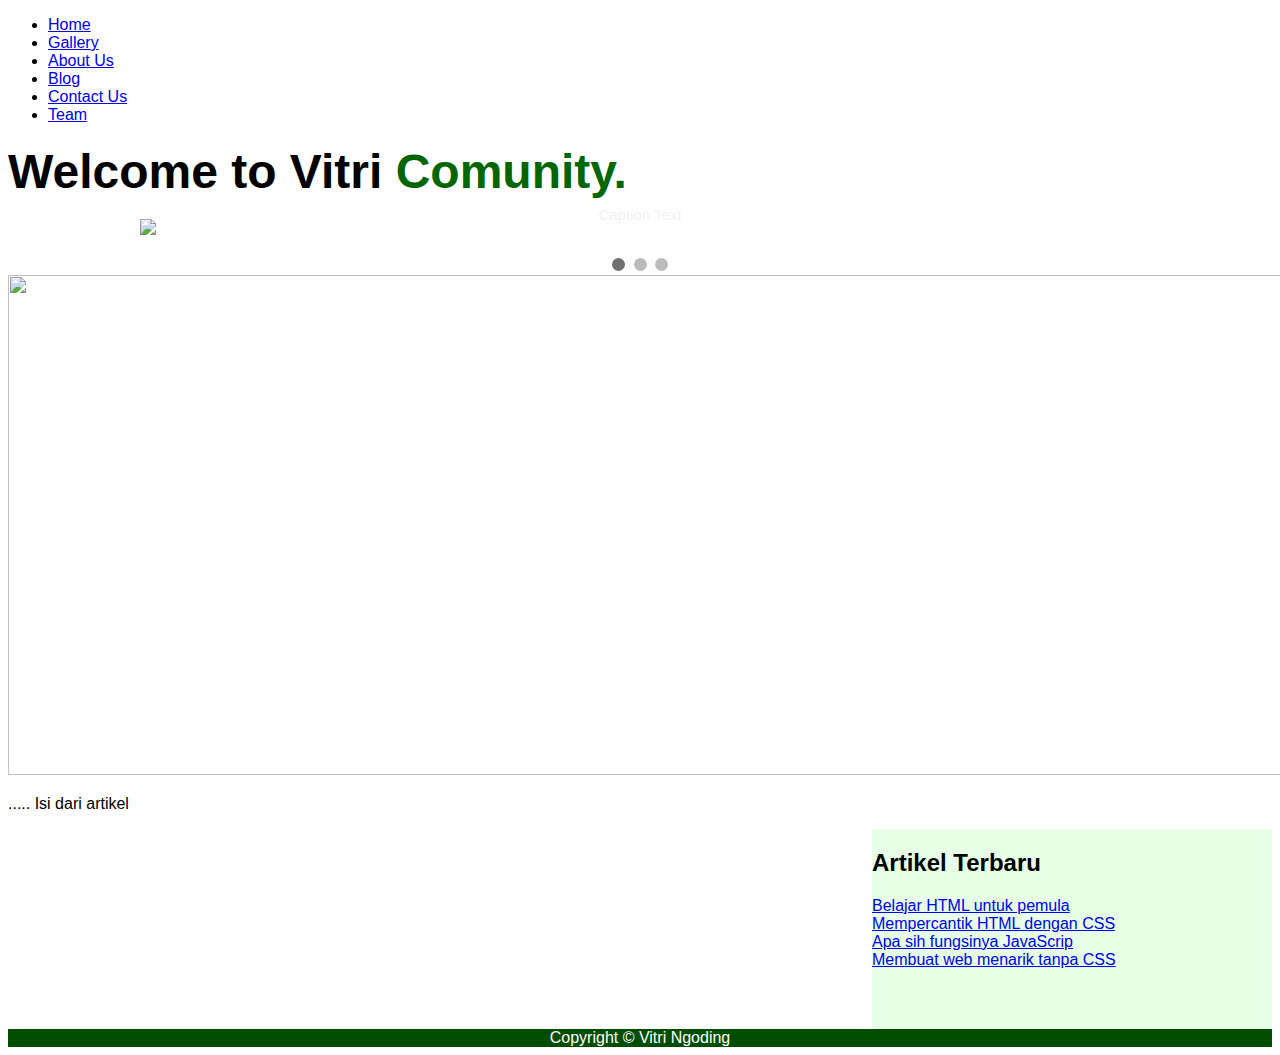
==== index.html @ ab30d65a "Add files via upload" ====
<!DOCTYPE html>
<html>
    <head>
        <link rel="icon" type="image/png" href="http://www.smakcorjesu.org/uploads/8/3/1/9/83192854/serviam-logo.png?267">
        <title>VITRI NGODING</title>
        <meta name="viewport" content="width=device-width, initial-scale=1">
        <link href="VitriComunity/css/style1.css" rel="stylesheet">
        <link href="VitriComunity/css/slide.css" rel="stylesheet">
            <style>
                * {box-sizing:border-box}
                body {
                    font-family: Verdana,sans-serif;
                }
                .mySlides {
                    display:none
                }
                
                /* Slideshow container */
                .slideshow-container {
                    max-width: 1000px;
                    position: relative;
                    margin: auto;
                }
                
                /* Caption text */
                .text {
                    color: #f2f2f2;
                    font-size: 15px;
                    padding: 8px 12px;
                    position: absolute;
                    bottom: 8px;
                    width: 100%;
                    text-align: center;
                }
                
                /* Number text (1/3 etc) */
                .numbertext {
                    color: #f2f2f2;
                    font-size: 12px;
                    padding: 8px 12px;
                    position: absolute;
                    top: 0;
                }
                
                /* The dots/bullets/indicators */
                .dot {
                    height: 13px;
                    width: 13px;
                    margin: 0 2px;
                    background-color: #bbb;
                    border-radius: 50%;
                    display: inline-block;
                    transition: background-color 0.6s ease;
                }
                .active {
                    background-color: #717171;
                }
                
                /* Fading animation */
                .fade {
                    -webkit-animation-name: fade;
                    -webkit-animation-duration: 1.5s;
                    animation-name: fade;
                    animation-duration: 1.5s;
                }
                
                @-webkit-keyframes fade {
                    from {opacity: .4} 
                    to {opacity: 1}
                }
                
                @keyframes fade {
                    from {opacity: .4} 
                    to {opacity: 1}
                }
                
                /* On smaller screens, decrease text size */
                @media only screen and (max-width: 300px) {
                    .text {font-size: 11px}
                }
            </style>
    </head>
    <body>
    <!-- NAVBAR -->
        <nav>
            <ul>
                <li><a href="index.html">Home</a></li>
                <li><a href="gallery.html">Gallery</a></li>
                <li><a href="about.html">About Us</a></li>
                <li><a href="blog.html">Blog</a></li>
                <li><a href="contact.html">Contact Us</a></li>
                <li><a href="team.html">Team</a></li>
            </ul>
        </nav>

            <h2 class="lobster"><font size="10"><b>Welcome to Vitri <font color="#006600">Comunity.</font></b></font></h2>

                        <!-- DIV SLIDE -->
                <div class="slideshow-container">

                    <div class="mySlides fade">
                        <img src="https://s3-assets.eastidahonews.com/wp-content/uploads/2018/03/25101925/Code-860x573.jpg" style="width:90%">
                        <div class="text">Caption Text</div>
                    </div>

                    <div class="mySlides fade">
                        <img src="https://raw.githubusercontent.com/andypujihandoko/VitriComunity/master/img/Coding-Blog.png" style="width:100%">
                        <div class="text">Caption Two</div>
                    </div>

                    <div class="mySlides fade">
                        <img src="https://courses.telegraph.co.uk/images/26/625x351/coding625x351.jpg" style="width:100%">
                        <div class="text">Caption Three</div>
                    </div>

                </div>
                <br>

                    <div style="text-align:center">
                        <span class="dot"></span> 
                        <span class="dot"></span> 
                        <span class="dot"></span> 
                    </div>

                        <script>
                            var slideIndex = 0;
                            showSlides();
                            function showSlides() {
                            var i;
                            var slides = document.getElementsByClassName("mySlides");
                            var dots = document.getElementsByClassName("dot");
                            for (i = 0; i < slides.length; i++) {
                            slides[i].style.display = "none";  
                            }
    
                            slideIndex++;
                            if (slideIndex> slides.length) {slideIndex = 1}    
                            for (i = 0; i < dots.length; i++) {
                            dots[i].className = dots[i].className.replace(" active", "");
                            }
                            slides[slideIndex-1].style.display = "block";  
                            dots[slideIndex-1].className += " active";
                            setTimeout(showSlides, 5000); // Change image every 2 seconds
                            }
                    </script>
        <div>
            <img src="http://codeblot.com/wp-content/uploads/2017/01/Programming-Quotes-14.jpg" width="1300" height="500">
        </div>
        <div>
            
        </div>
        <div>
            <div id="content">
                <div id="article_1">
                <p>..... Isi dari artikel</p>
                </div>
            </div>
            <div id="sidebar" style="background-color:#e6ffe6;height:200px;width:400px;float:right;">
                <h2>Artikel Terbaru</h2>
                        
                            <a href="#">Belajar HTML untuk pemula</a><br>
                            <a href="#">Mempercantik HTML dengan CSS</a><br>
                            <a href="#">Apa sih fungsinya JavaScrip</a><br>
                            <a href="#">Membuat web menarik tanpa CSS</a><br>
            </div>
        </div>   
        
                    <!-- FOOTER -->
        <div id="footer" style="background-color:#004d00;clear:both;text-align:center;">
            <font color="white">Copyright &#169; Vitri Ngoding</white></div>
    
 
    </body>
</html>
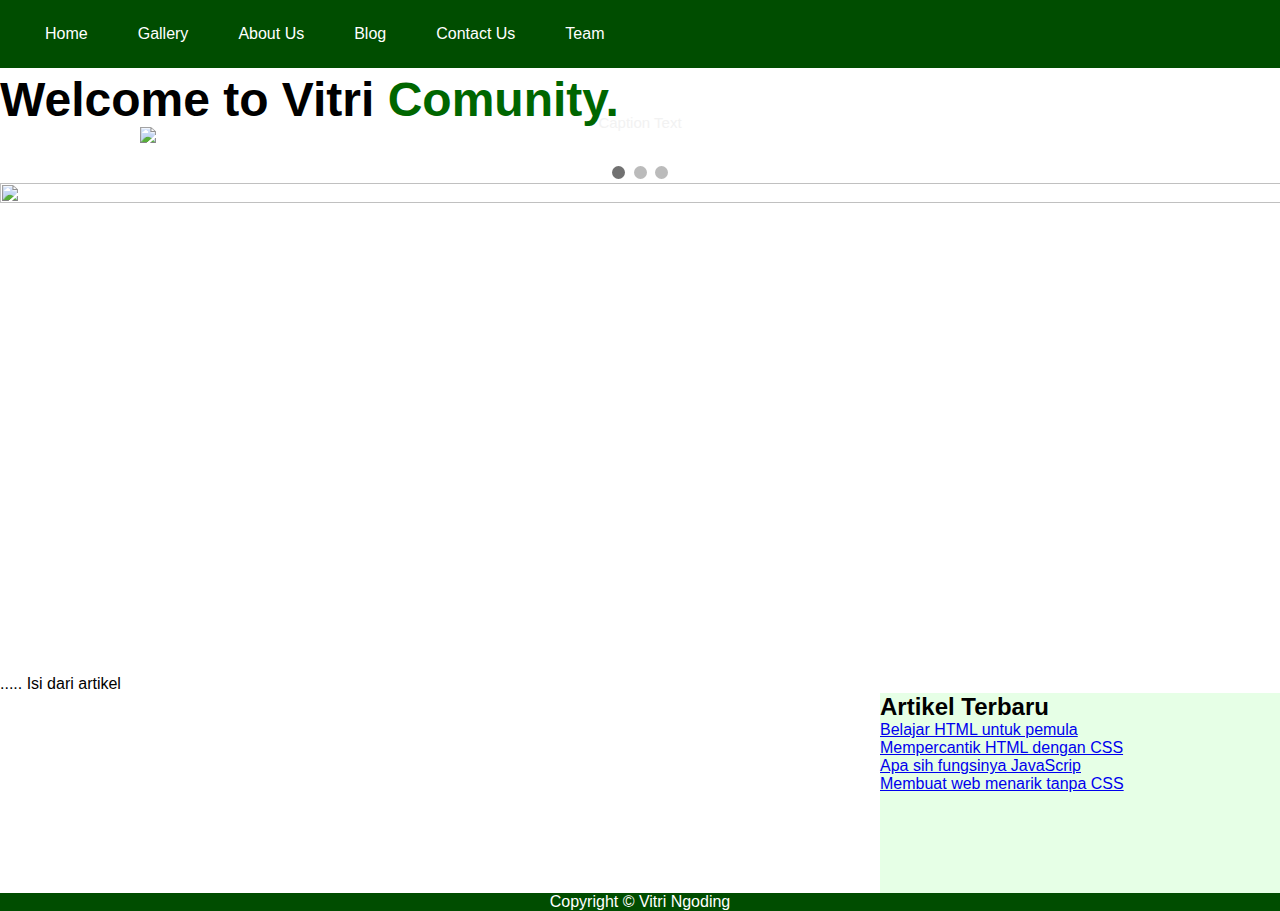
==== commit 440d1194: "Update index.html" ====
--- a/index.html
+++ b/index.html
@@ -4,8 +4,8 @@
         <link rel="icon" type="image/png" href="http://www.smakcorjesu.org/uploads/8/3/1/9/83192854/serviam-logo.png?267">
         <title>VITRI NGODING</title>
         <meta name="viewport" content="width=device-width, initial-scale=1">
-        <link href="VitriComunity/css/style1.css" rel="stylesheet">
-        <link href="VitriComunity/css/slide.css" rel="stylesheet">
+        <link href="css/style1.css" rel="stylesheet">
+        <link href="css/slide.css" rel="stylesheet">
             <style>
                 * {box-sizing:border-box}
                 body {
@@ -171,4 +171,4 @@
     
  
     </body>
-</html>+</html>
--- a/css/style1.css
+++ b/css/style1.css
@@ -0,0 +1,33 @@
+* {margin:0; padding:0;}
+ 
+ nav {
+     margin:auto;
+     text-align: center;
+     width: 100%;
+     font-family: arial;
+ } 
+ nav ul {
+     background:#004d00;
+     padding: 0 20px;
+     list-style: none;
+     position: relative;
+     display: inline-table;
+     width: 100%;
+ }
+ nav ul li{
+     float:left;
+ }
+
+ nav ul li:hover{
+     background:#d68d9a;
+ }
+
+ nav ul li:hover a{
+     color:#000;
+ }
+
+ nav ul li a{
+     display: block;
+     padding: 25px;
+     color: #fff;
+     text-decoration: none;--- a/css/slide.css
+++ b/css/slide.css
@@ -0,0 +1,131 @@
+/* CSS Resets */
+* {
+ padding:0;
+ margin:0;
+}
+img {
+ max-width: 100%;
+ height: auto;
+}
+ul,ol {
+ list-style-type: none;
+}
+/* end css reset */
+
+.container { /* posisikan letak slidernya */
+ margin:10% auto;
+ position: relative;
+ overflow: hidden;
+}
+.container, ul.slide li img{
+ width:950px; /* Sesuaikan sendiri */
+ height:700px;  /* Sesuaikan sendiri */
+}
+
+
+ul.slide {
+ position: absolute;
+ display: block;
+ width:300%;  /* <-- Angka 3 Bergantung pada jumlah slide */
+}
+
+.caption { /* styling untuk deskripsi setiap slide */
+ position: absolute;
+ background-color: rgba(0,0,0,0.5);
+ bottom:0;
+ padding:10px;
+ color:#fff;
+ left: 0;
+ right: 0;
+}
+
+/* Yang membuatnya jadi slider */
+ ul.slide li {
+    display: inline-block;
+    float: left;
+    -webkit-box-sizing:border-box;
+    -moz-box-sizing:border-box;
+    ox-sizing:border-box;
+    -webkit-transition: -webkit-transform 2000ms;
+    -moz-transition: -moz-transform 2000ms;
+    transition: -webkit-transform 2000ms, transform 2000ms;
+ }
+ ul.slide li.slide-1 {
+  left: 0%;
+ }
+ ul.slide li.slide-2 {
+  left: 100%;
+ }
+ ul.slide li.slide-3 {
+  left: 200%;
+ }
+ #nav-1:checked ~ ul.slide li{
+    -webkit-transform: translateX(0%);
+  -moz-transform: translateX(0%);
+    transform: translateX(0%);
+ }
+ #nav-2:checked ~ ul.slide li{
+    -webkit-transform: translateX(-100%);
+    -moz-transform: translateX(-100%);
+   transform: translateX(-100%);
+ }
+ #nav-3:checked ~ ul.slide li {
+    -webkit-transform: translateX(-200%);
+    -moz-transform: translateX(-200%);
+    transform: translateX(-200%);
+ }
+/* End, yang membuatnya jadi slider */
+
+
+/* Navigator */
+
+.radio-nav { /* menghilangkan radio button */
+ display: none;
+}
+ 
+ /* styling untuk tombol next dan previous slide */
+ .nav-arrow {
+  position: absolute;
+  top:45%;
+  width:50px;
+  height: 50px;
+ }
+ .nav-next {
+  right:10px;
+ }
+ .nav-prev {
+  left:10px;
+ }
+ .nav-arrow label {
+  -webkit-transition:all 0.3s;
+  -moz-transition:all 0.3s;
+  transition:all 0.3s;
+  background-color: rgba(0,0,0,0.3);
+  color: #fff;
+  border-radius: 50%;
+  display: block;
+  position: absolute;
+  padding:15px 20px;
+  cursor: pointer;
+  z-index: 1;
+  opacity: 0;
+  font-weight: bold;
+  line-height: 1;
+ }
+ .container:hover .nav-arrow label{
+  background-color: rgba(0,0,0,0.7);
+ }
+ /* end styling untuk tombol next dan previous slide */
+ /*Setiap slide mempunya tombol prev dan next-nya masing-masing. Nah, tampilkan tombol yang tepat dengan kode dibawah ini*/ 
+ #nav-1:checked ~ .nav-prev label.nav-3,
+ #nav-1:checked ~ .nav-next label.nav-2,
+ #nav-2:checked ~ .nav-prev label.nav-1,
+ #nav-2:checked ~ .nav-next label.nav-3,
+ #nav-3:checked ~ .nav-prev label.nav-2,
+ #nav-3:checked ~ .nav-next label.nav-1 {
+  z-index: 2;
+  opacity: 1;
+ }
+ /* end */
+
+/* Navigator */
